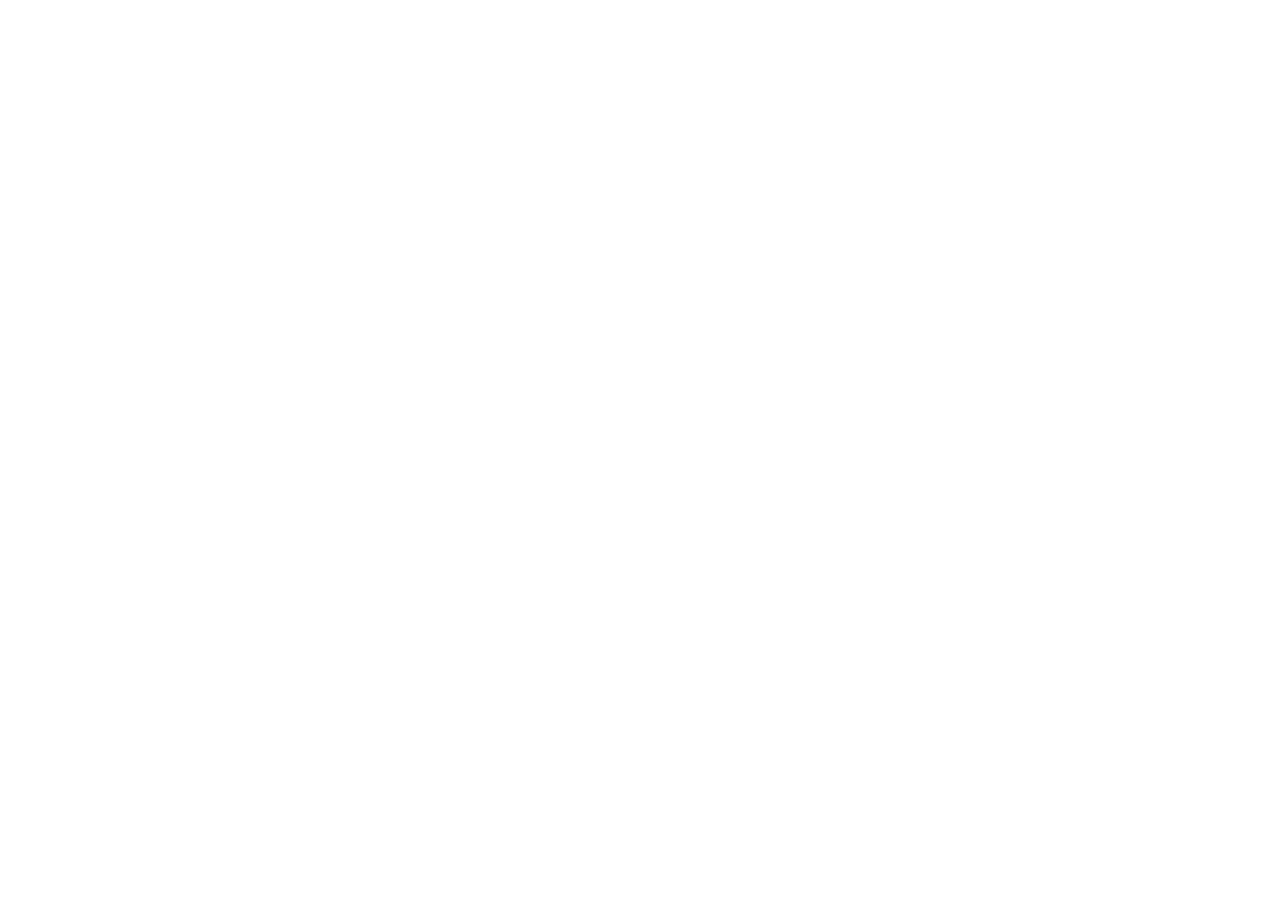
==== index.html @ a980ab30 "Sprog" ====
<!DOCTYPE html>
<html lang="da">
<head>
    <link rel="stylesheet" href="style.css">
    <meta charset="UTF-8">
    <meta http-equiv="X-UA-Compatible" content="IE=edge">
    <meta name="viewport" content="width=device-width, initial-scale=1.0">
    <title>Document</title>
</head>
<body>
    
</body>
</html>
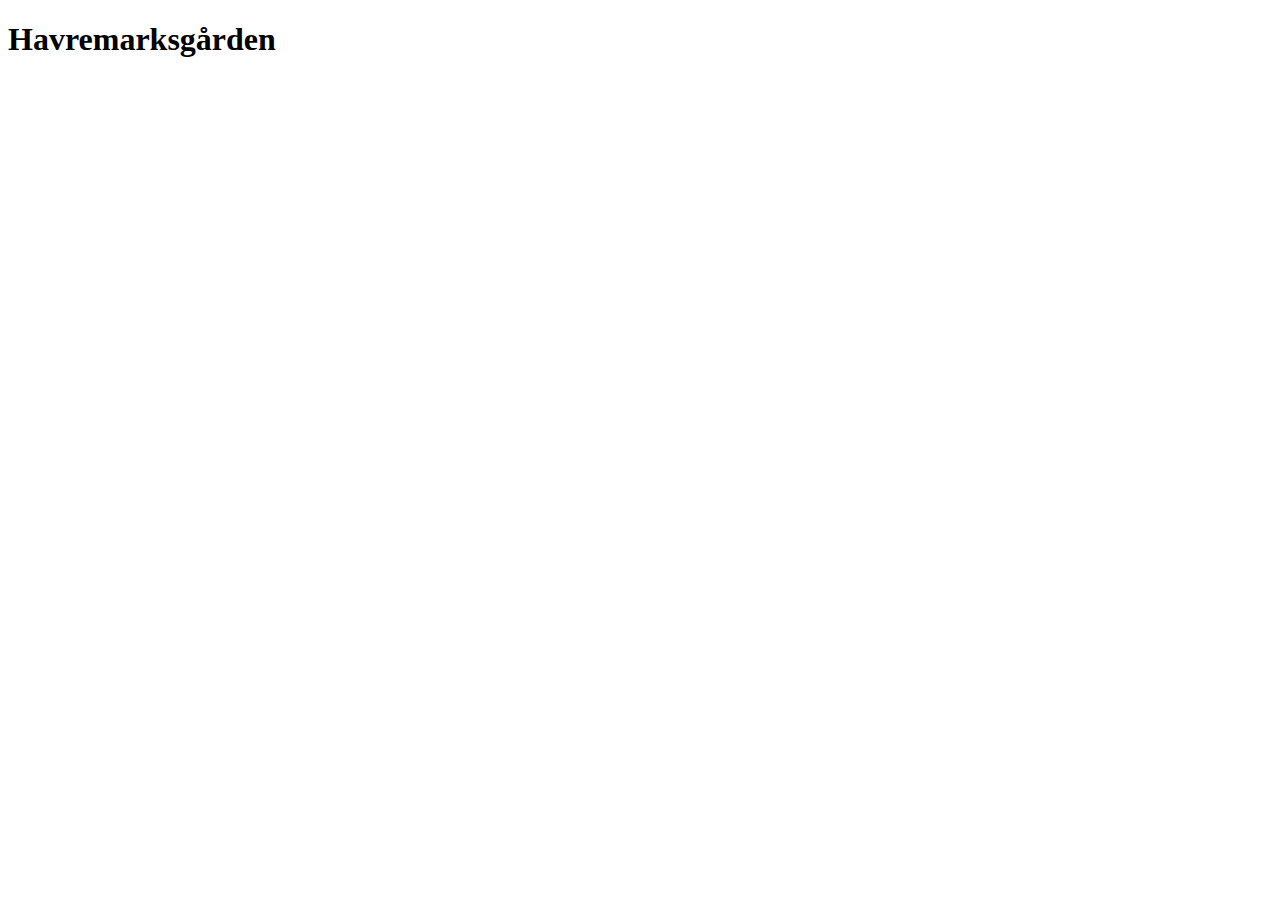
==== commit 5835de5d: "Overskrift" ====
--- a/index.html
+++ b/index.html
@@ -8,6 +8,10 @@
     <title>Document</title>
 </head>
 <body>
-    
+   
+    <section>
+        <h1>Havremarksgården</h1>
+
+    </section>
 </body>
 </html>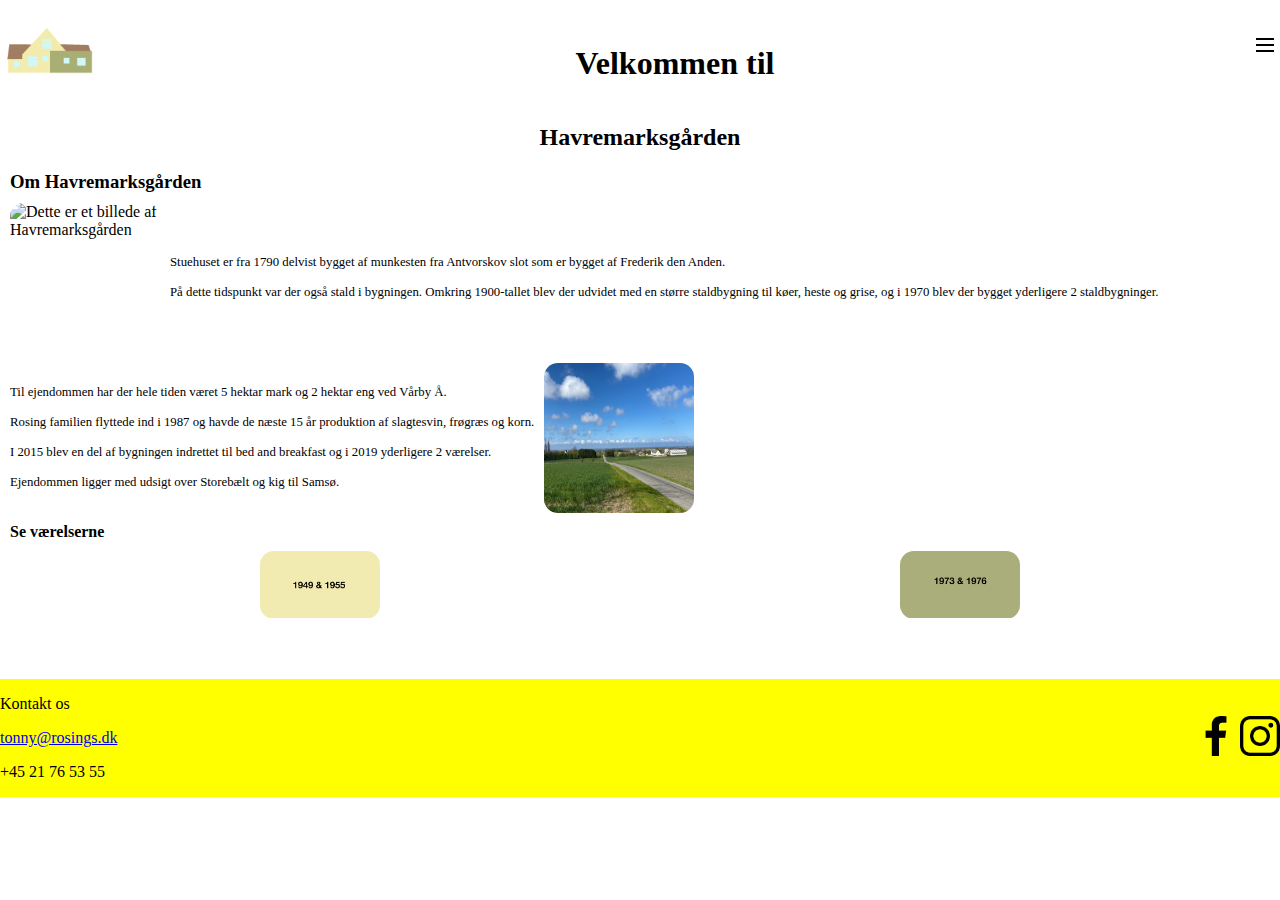
==== commit 2f437d97: "Stor opdatering" ====
--- a/index.html
+++ b/index.html
@@ -5,13 +5,81 @@
     <meta charset="UTF-8">
     <meta http-equiv="X-UA-Compatible" content="IE=edge">
     <meta name="viewport" content="width=device-width, initial-scale=1.0">
-    <title>Document</title>
+    <title>Havremarksgården</title>
+    <script src="index.js"></script>
+   
+
 </head>
 <body>
+
+    
+    <nav>
+        <section class="logoogtekst">
+            <a href="index.html"><img src="billeder/logo.png" alt="Logo"></a>
+            <h1>Velkommen til</h1>
+            <button class="burger-menu" onclick="burgermenu()">
+                <div class="line"></div>
+                <div class="line"></div>
+                <div class="line"></div>
+            </button>
+        </section>
+       
+    </nav>
    
+    <div class="burgerbutton hidden">
+        <a href="1949_1955.html">1949 & 1955</a>
+        <a href="1973_1976.html">1973 & 1976</a>
+    
+    </div>
+
     <section>
-        <h1>Havremarksgården</h1>
+        <h2>Havremarksgården</h2>
+        <h3>Om Havremarksgården</h3>
+    </section>
 
-    </section>
+<section class="del1">
+
+    <img src="billeder/IMG_4576.jpg" alt="Dette er et billede af Havremarksgården">
+    <p>
+        Stuehuset er fra 1790 delvist bygget af munkesten fra Antvorskov slot som er bygget af Frederik den Anden. <br> <br>
+
+        På dette tidspunkt var der også stald i bygningen. Omkring 1900-tallet blev der udvidet med en større staldbygning til køer, heste og grise,
+        og i 1970 blev der bygget yderligere 2 staldbygninger.
+
+    </p>
+</section>
+
+<section class="del2">
+    <p>
+        Til ejendommen har der hele tiden været 5 hektar mark og 2 hektar eng ved Vårby Å. <br> <br>
+        Rosing familien flyttede ind i 1987 og havde de næste 15 år produktion af slagtesvin, frøgræs og korn. <br><br>
+        I 2015 blev en del af bygningen indrettet til bed and breakfast og i 2019 yderligere 2 værelser. <br> <br>
+        Ejendommen ligger med udsigt over Storebælt og kig til Samsø.
+
+    </p>
+    <img src="billeder/IMG_4574.jpg" alt="Dette er et billede af Havremarksgården">
+</section>
+
+    <h4>Se værelserne</h4>
+    <div class="flex">
+        <a class="room1" href="1949_1955.html"></a>
+        <a class="room2" href="1973_1976.html"></a>
+    </div>
+
+    <footer>
+        <div>
+            <p>Kontakt os</p>
+            <p><a href="mailto:tonny@rosings.dk">tonny@rosings.dk</a></p>
+            <p>+45 21 76 53 55</p>
+        </div>
+       
+        <div>
+            <img src="billeder/facebook.png" alt="Facebook ikon">
+            <img src="billeder/insta.png" alt="Instagram ikon">
+        </div>
+
+    </footer>
+
 </body>
-</html>+</html>
+
--- a/style.css
+++ b/style.css
@@ -0,0 +1,139 @@
+body{
+    margin: 0%;
+}
+nav img{
+    width: 100px;
+}
+.logoogtekst{
+    display: flex;
+    gap: 5px;
+    justify-content: space-between;
+    
+}
+.burger-menu {
+    display: flex;
+    flex-direction: column;
+    justify-content: center;
+    align-items: center;
+    width: 30px;
+    height: 20px;
+    cursor: pointer;
+    float: right;
+    margin-top: 35px;
+
+  }
+.burger-menu{
+    border: none;
+    background: none;
+}
+.line {
+    width: 100%;
+    height: 2px;
+    background-color: #000;
+    margin: 2px 0;
+  }
+  
+  .burgerbutton{
+    width: 80%;
+    height: 150px;
+    background-color: white;
+    border: #000 solid;
+    margin: auto;
+  }
+  .burgerbutton a{
+    display: flex;
+    flex-direction: row;
+    margin: 20px;
+  }
+  .hidden{
+    display: none;
+  }
+  h1{
+    text-align: center;
+    margin-top: 45px;
+
+  }
+
+  h2{
+    text-align: center;
+  }
+
+  h3{
+    margin-bottom: -15px;
+    margin: 10px;
+  }
+  .del1{
+    display: flex;
+    gap: 10px;
+    align-items: center;
+    margin: 10px;
+  }
+  .del1 img{
+    width: 150px;
+    height: 150px;
+    border-radius: 14px;
+  }
+  .del1 p{
+    font-size: 0.8em;
+  }
+
+  .del2{
+    display: flex;
+    gap: 10px;
+    align-items: center;
+    margin: 10px;
+  }
+  .del2 img{
+    width: 150px;
+    height: 150px;
+    border-radius: 14px;
+  }
+  .del2 p{
+    font-size: 0.8em;
+  }
+  h4{
+    margin-bottom: -15px;
+    margin: 10px;
+    }
+  .room1{
+    display: block;
+    height: 68px;
+    width: 120px;
+    background-image: url(billeder/1949_1955.png);
+    background-size: contain;
+    background-repeat: no-repeat;
+    border-radius: 14px;
+
+  }
+  .room2{
+    display: block;
+    height: 68px;
+    width: 120px;
+    background-image: url(billeder/1973_1976.png);
+    background-size: contain;
+    background-repeat: no-repeat;
+    border-radius: 14px;
+
+  }
+  .flex{
+    display: flex;
+    justify-content: space-around;
+  }
+
+
+  * {box-sizing:border-box}
+
+  footer{
+    background-color: yellow;
+    display: flex;
+    justify-content: space-between;
+    align-items: center;
+    margin-top: 60px;
+    
+    
+
+  }
+  footer img{
+    width: 40px;
+  }
+
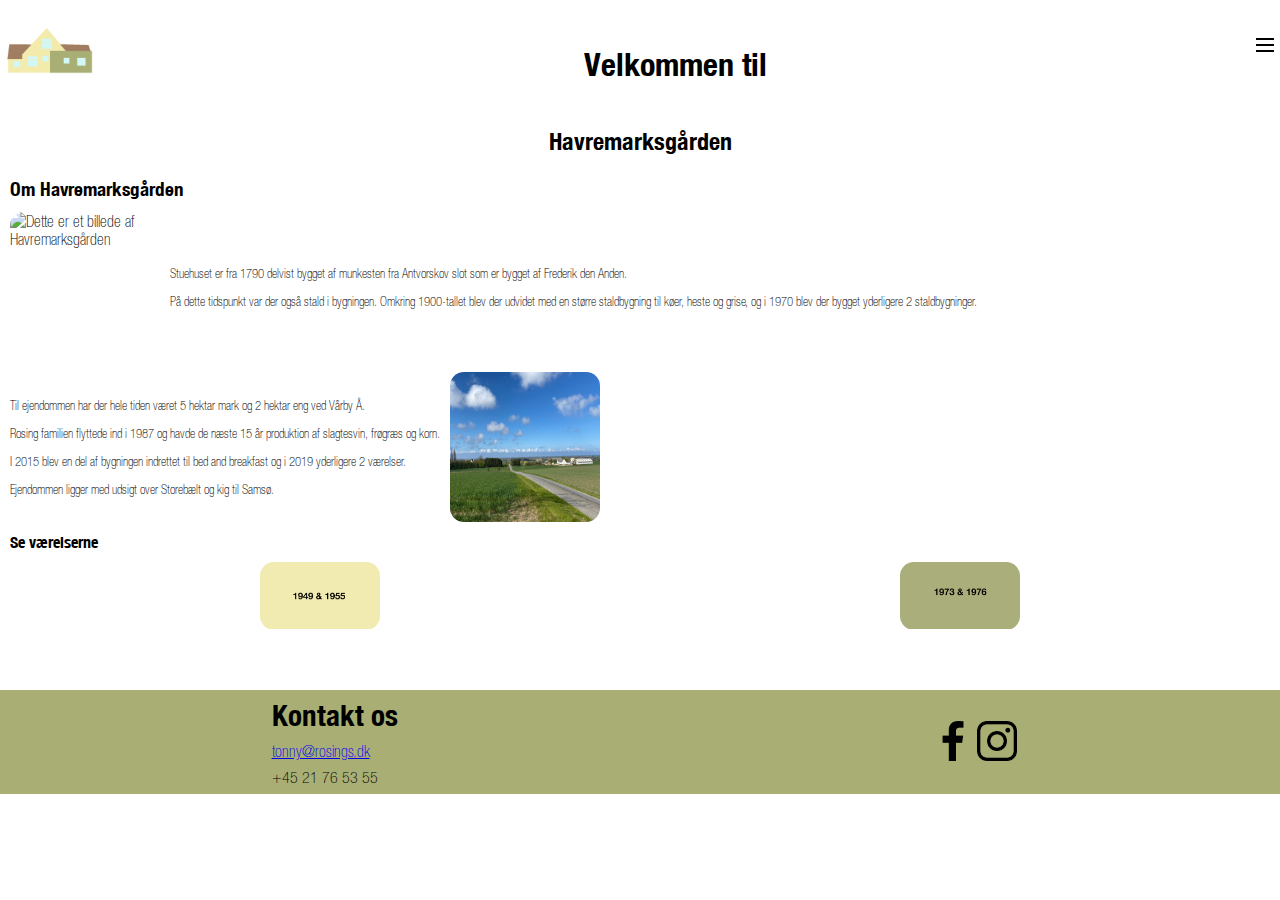
==== commit 36da1aed: "resten af hjemmesiden" ====
--- a/index.html
+++ b/index.html
@@ -7,7 +7,7 @@
     <meta name="viewport" content="width=device-width, initial-scale=1.0">
     <title>Havremarksgården</title>
     <script src="index.js"></script>
-   
+    
 
 </head>
 <body>
@@ -74,12 +74,12 @@
         </div>
        
         <div>
-            <img src="billeder/facebook.png" alt="Facebook ikon">
-            <img src="billeder/insta.png" alt="Instagram ikon">
+            <a href=""><img src="billeder/facebook.png" alt="Facebook ikon"></a>
+            <a href=""><img src="billeder/insta.png" alt="Instagram ikon"></a>
         </div>
 
     </footer>
-
+    
 </body>
 </html>
 
--- a/style.css
+++ b/style.css
@@ -1,5 +1,16 @@
+@font-face {
+    font-family: helvetica-regular;
+    src: url(regular.otf);
+}
+
+@font-face {
+    font-family: helvetica-bold;
+    src: url(bold.ttf);
+}
+
 body{
     margin: 0%;
+    font-family: helvetica-regular;
 }
 nav img{
     width: 100px;
@@ -51,16 +62,19 @@
   h1{
     text-align: center;
     margin-top: 45px;
+    font-family: helvetica-bold;
 
   }
 
   h2{
     text-align: center;
+    font-family: helvetica-bold;
   }
 
   h3{
     margin-bottom: -15px;
     margin: 10px;
+    font-family: helvetica-bold;
   }
   .del1{
     display: flex;
@@ -94,6 +108,7 @@
   h4{
     margin-bottom: -15px;
     margin: 10px;
+    font-family: helvetica-bold;
     }
   .room1{
     display: block;
@@ -124,15 +139,21 @@
   * {box-sizing:border-box}
 
   footer{
-    background-color: yellow;
+    background-color: #a9af74;
     display: flex;
-    justify-content: space-between;
+    justify-content: space-around;
     align-items: center;
     margin-top: 60px;
-    
-    
 
   }
+  footer p {
+    margin: 8px;
+  }
+footer p:first-child{
+    font-family: helvetica-bold;
+    font-size: 1.8em
+  }
+
   footer img{
     width: 40px;
   }
